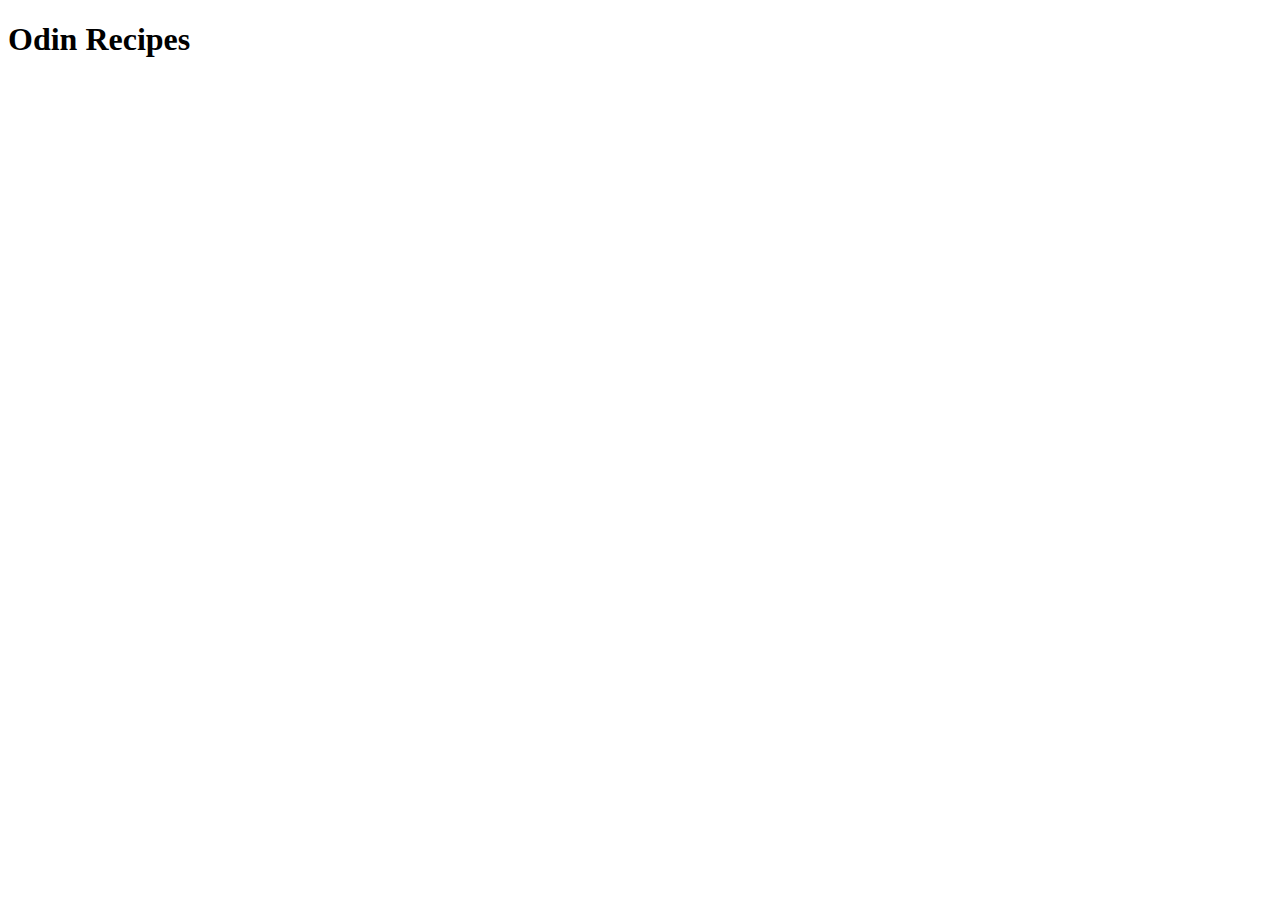
==== index.html @ b16342a0 "Initial Structure with index.html" ====
<!DOCTYPE html>
<html lang="en">
    <head>
        <meta charset="UTF-8">
        <meta name="viewport" content="width=device-width, initial-scale=1.0">
        <title>Document</title>
    </head>

    <body>
        <h1>Odin Recipes</h1>
    </body>
</html>
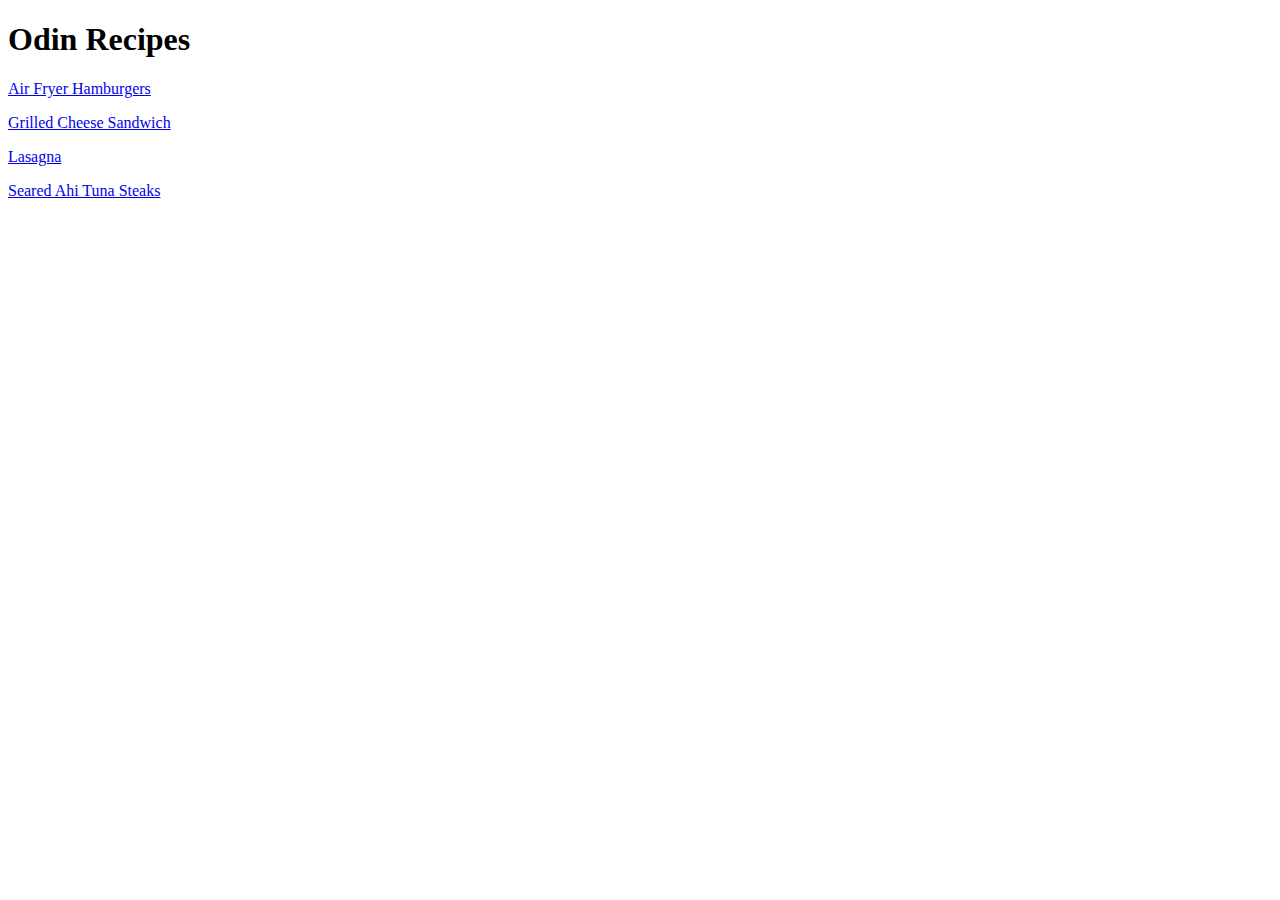
==== commit 61c96081: "Added Recipe Pages in recipes directory and links to recipes in index.html" ====
--- a/index.html
+++ b/index.html
@@ -8,5 +8,13 @@
 
     <body>
         <h1>Odin Recipes</h1>
+        
+        <p><a href="./recipes/air-fryer-hamburgers.html">Air Fryer Hamburgers</a></p>
+
+        <p><a href="./recipes/grilled-cheese-sandwich.html">Grilled Cheese Sandwich</a></p>
+
+        <p><a href="./recipes/lasagna.html">Lasagna</a></p>
+
+        <p><a href="./recipes/seared-ahi-tuna-steaks.html">Seared Ahi Tuna Steaks</a></p>
     </body>
 </html>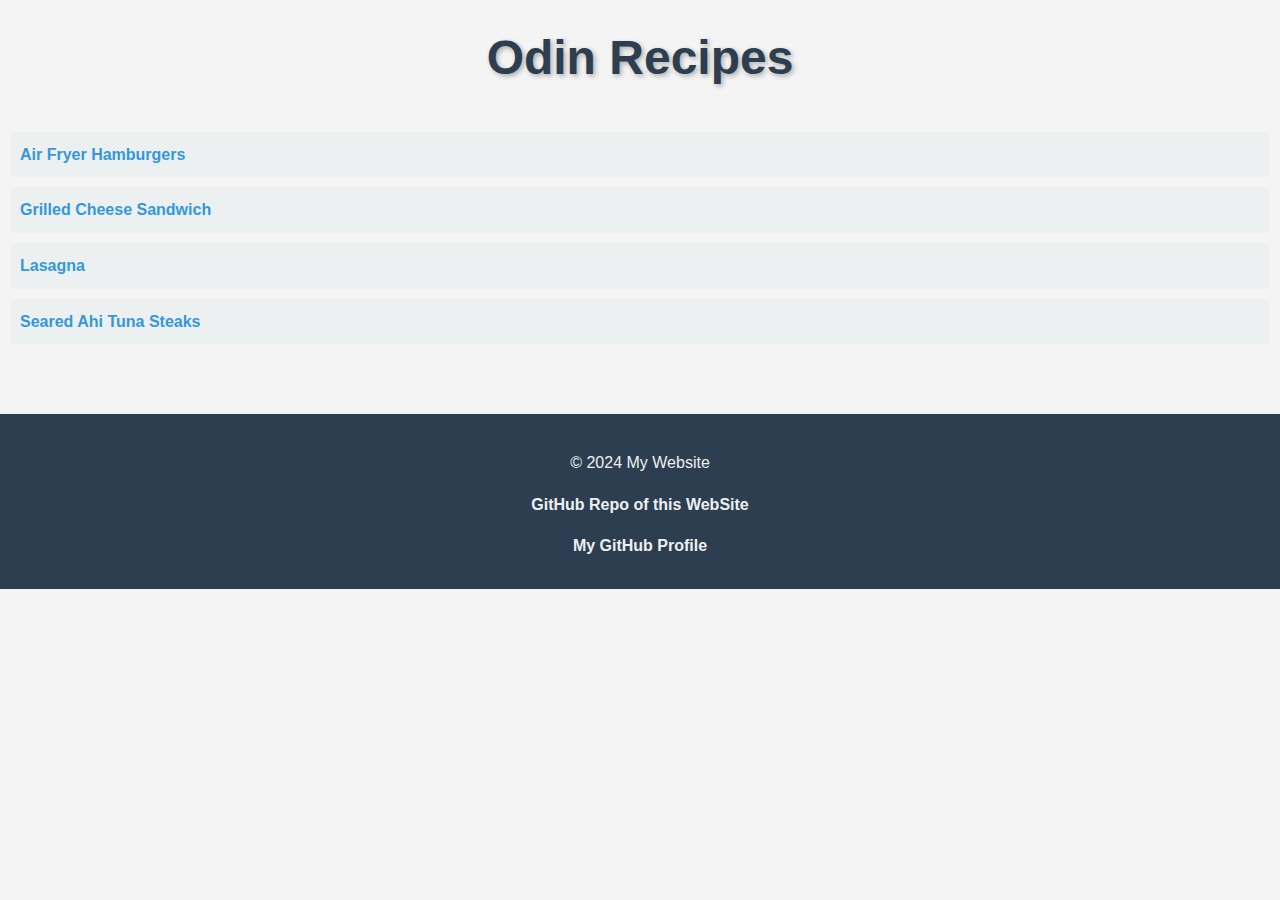
==== commit 3058c6c6: "Restiled the Website, added links to GitHub in the Footer" ====
--- a/index.html
+++ b/index.html
@@ -1,20 +1,29 @@
 <!DOCTYPE html>
 <html lang="en">
-    <head>
-        <meta charset="UTF-8">
-        <meta name="viewport" content="width=device-width, initial-scale=1.0">
-        <title>Document</title>
-    </head>
 
-    <body>
-        <h1>Odin Recipes</h1>
-        
-        <p><a href="./recipes/air-fryer-hamburgers.html">Air Fryer Hamburgers</a></p>
+<head>
+    <meta charset="UTF-8">
+    <meta name="viewport" content="width=device-width, initial-scale=1.0">
+    <title>Odin Recipes</title>
+    <link rel="stylesheet" href="./style.css">
+</head>
 
-        <p><a href="./recipes/grilled-cheese-sandwich.html">Grilled Cheese Sandwich</a></p>
+<body>
+    <h1 id="Title">Odin Recipes</h1>
+    <nav>
+        <ul id="recipe-list">
+            <li><a href="./recipes/air-fryer-hamburgers.html">Air Fryer Hamburgers</a></li>
+            <li><a href="./recipes/grilled-cheese-sandwich.html">Grilled Cheese Sandwich</a></li>
+            <li><a href="./recipes/lasagna.html">Lasagna</a></li>
+            <li><a href="./recipes/seared-ahi-tuna-steaks.html">Seared Ahi Tuna Steaks</a></li>
+        </ul>
+    </nav>
+</body>
 
-        <p><a href="./recipes/lasagna.html">Lasagna</a></p>
+<footer>
+    <p>© 2024 My Website</p>
+    <p><a href="https://github.com/EmaCon15/odin-recipes">GitHub Repo of this WebSite</a></p>
+    <p><a href="https://github.com/EmaCon15">My GitHub Profile</a></p>
+</footer>
 
-        <p><a href="./recipes/seared-ahi-tuna-steaks.html">Seared Ahi Tuna Steaks</a></p>
-    </body>
 </html>--- a/style.css
+++ b/style.css
@@ -0,0 +1,131 @@
+body {
+    font-family: Arial, Helvetica, sans-serif;
+    background-color: #f4f4f4;
+    color: #333;
+    margin: 0;
+    padding: 0;
+    line-height: 1.6;
+}
+
+h1, h2  {
+    color: #2c3e50;
+    margin: 20px 0;
+    text-align: center;
+}
+
+/* Title */
+#Title {
+    font-size: 3em;
+    font-weight: bold;
+    margin-top: 20px;
+    text-shadow: 2px 2px 5px rgba(0, 0, 0, 0.3);
+}
+
+/* Subtitle */
+.subtitle {
+    font-size: 1.8em;
+    text-decoration: noe;
+    font-weight: bold;
+}
+
+/* Links */
+a {
+    color: #3498db;
+    text-decoration: none;
+    font-weight: bold;
+}
+
+/* Hovering over links */
+a:hover {
+    color: #2ecc71;
+}
+
+/* Lists */
+ul {
+    list-style-type: none;
+    padding: 0;
+}
+
+li {
+    background-color: #ecf0f1;
+    padding: 10px;
+    margin: 5px 0;
+    border-radius: 5px;
+    transition: background-color 0.3s ease;
+}
+
+li:hover {
+    background-color: #bdc3c7;
+}
+
+/* Ingredients and Directions */
+section {
+    margin: 20px auto;
+    width: 80%;
+}
+
+ul, ol {
+    margin: 10px 0;
+    padding: 10px;
+}
+
+li, p {
+    margin-bottom: 10px;
+}
+
+img {
+    display: block;
+    max-width: 100%;
+    height: auto;
+    margin: 20px auto;
+    border-radius: 10px;
+    box-shadow: 0px 4px 8px rgba(0, 0, 0, 0.2);
+}
+
+.back-link {
+    display: inline-block;
+    background-color: #e74c3c;
+    color: #fff;
+    padding: 10px 20px;
+    border: none;
+    border-radius: 5px;
+    text-align: center;
+    cursor: pointer;
+    font-size: 1em;
+    margin: 20px auto;
+    transition: background-color 0.3s ease;
+}
+
+.back-link:hover {
+    background-color: #c0392b;
+}
+
+/* Step List */
+ol li {
+    background-color: #ecf0f1;
+    border-radius: 8px;
+    padding: 10px;
+    margin-bottom: 10px;
+    border-left: 5px solid #e74c3c;
+}
+
+strong {
+    color: #e67e22;
+}
+
+/* Footer */
+footer {
+    text-align: center;
+    margin-top: 50px;
+    padding: 20px 0;
+    background-color: #2c3e50;
+    color: #ecf0f1;
+}
+
+footer a {
+    color: #ecf0f1;
+}
+
+footer a:hover {
+    color: #bdc3c7;
+}